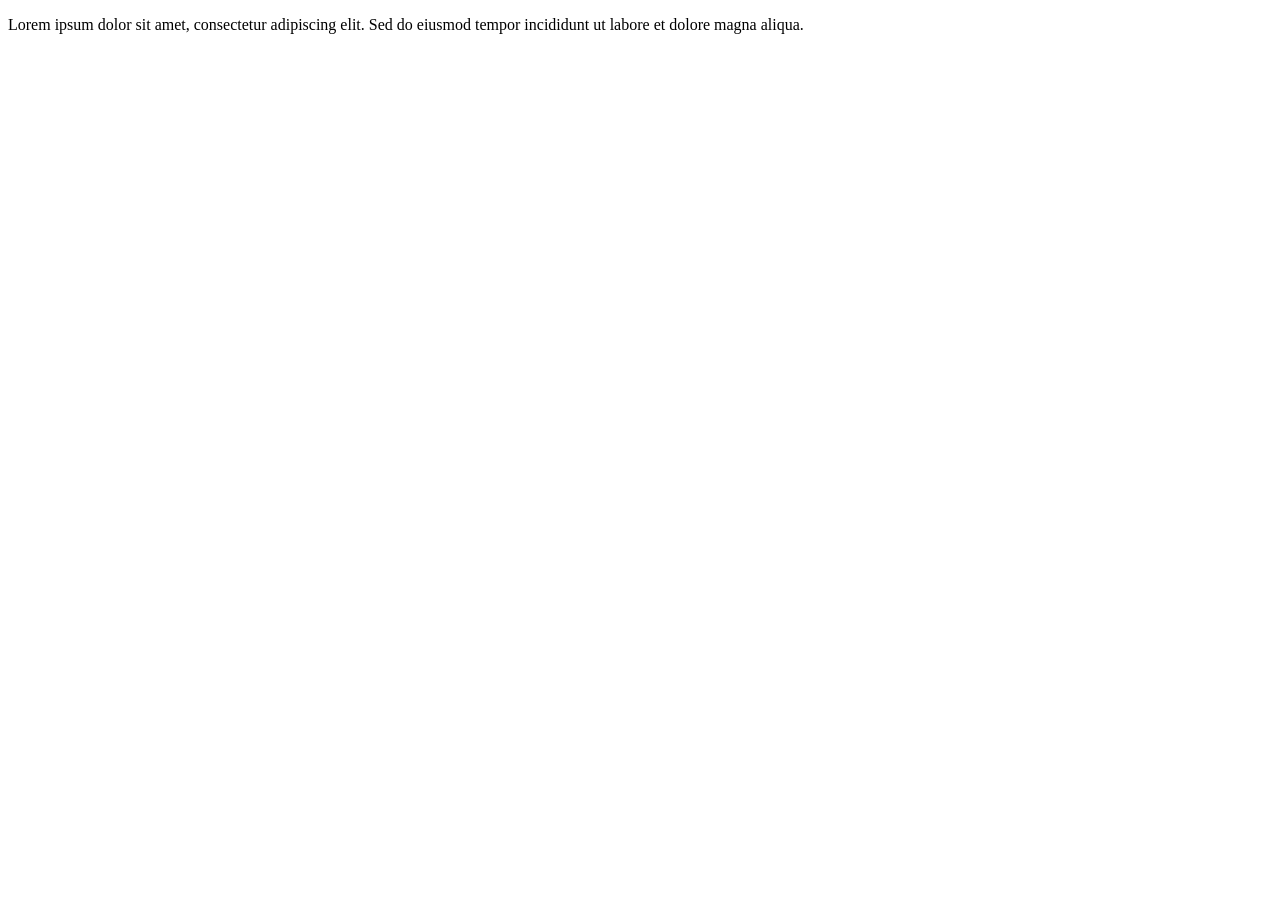
==== index.html @ 5d748e4c "Created index.html with placeholder text" ====
<!DOCTYPE html>
<html lang="en">
<head>
    <meta charset="UTF-8">
    <meta name="viewport" content="width=device-width, initial-scale=1.0">
    <title>UnderBytes</title>
</head>
<body>
<p>Lorem ipsum dolor sit amet, consectetur adipiscing elit. Sed do eiusmod tempor incididunt ut labore et dolore magna aliqua.</p>
</body>
</html>
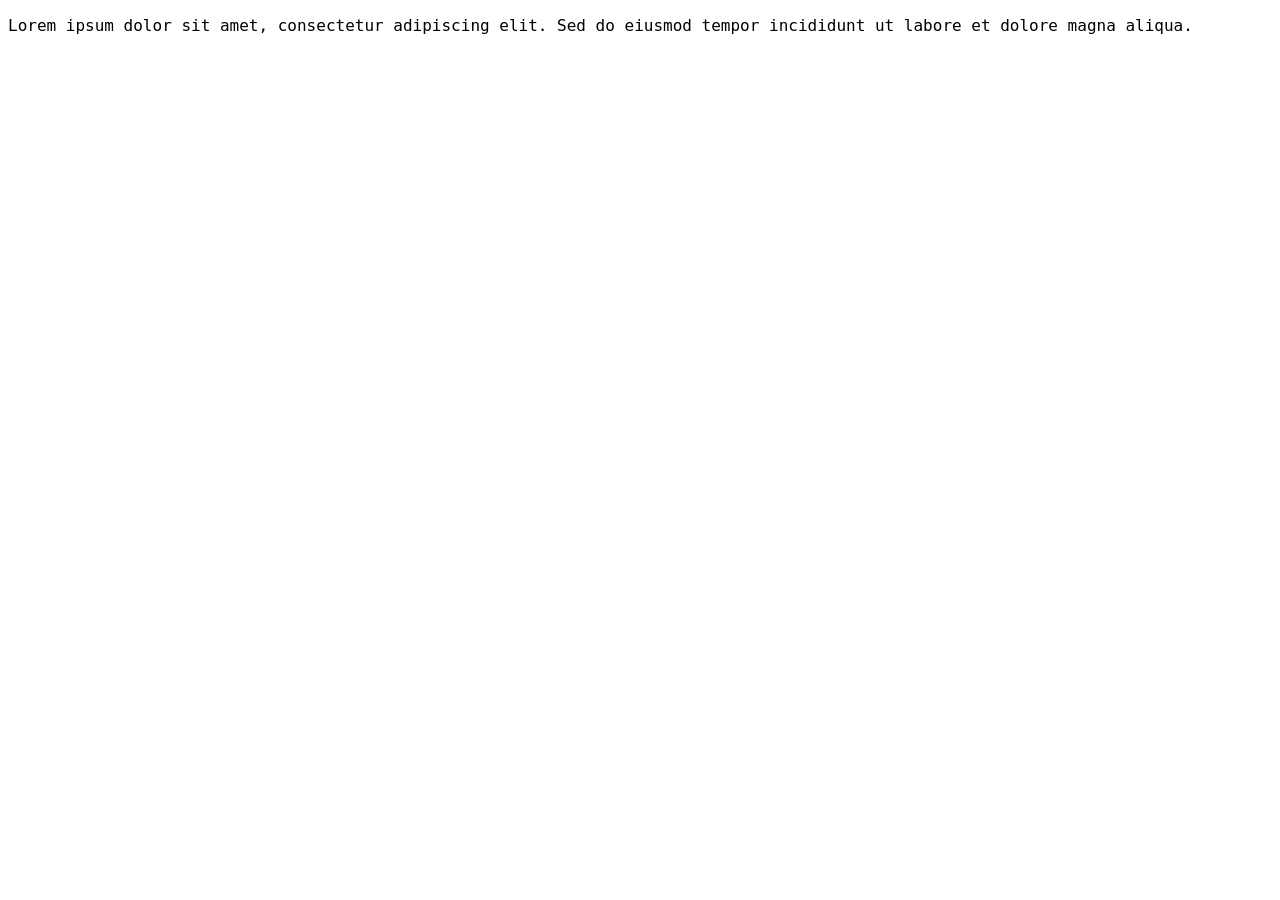
==== commit b294c5a7: "Linked style.css to index.html" ====
--- a/index.html
+++ b/index.html
@@ -3,9 +3,13 @@
 <head>
     <meta charset="UTF-8">
     <meta name="viewport" content="width=device-width, initial-scale=1.0">
+    <link rel="preconnect" href="https://fonts.googleapis.com">
+    <link rel="preconnect" href="https://fonts.gstatic.com" crossorigin>
+    <link href="https://fonts.googleapis.com/css2?family=Roboto+Mono:ital,wght@0,100..700;1,100..700&display=swap" rel="stylesheet">
+    <link rel="stylesheet" href="style.css">
     <title>UnderBytes</title>
 </head>
 <body>
-<p>Lorem ipsum dolor sit amet, consectetur adipiscing elit. Sed do eiusmod tempor incididunt ut labore et dolore magna aliqua.</p>
+    <p class="main-body">Lorem ipsum dolor sit amet, consectetur adipiscing elit. Sed do eiusmod tempor incididunt ut labore et dolore magna aliqua.</p>
 </body>
 </html>
--- a/style.css
+++ b/style.css
@@ -0,0 +1,6 @@
+.main-body {
+  font-family: "Roboto Mono", monospace;
+  font-optical-sizing: auto;
+  font-weight: 400;
+  font-style: normal;
+}
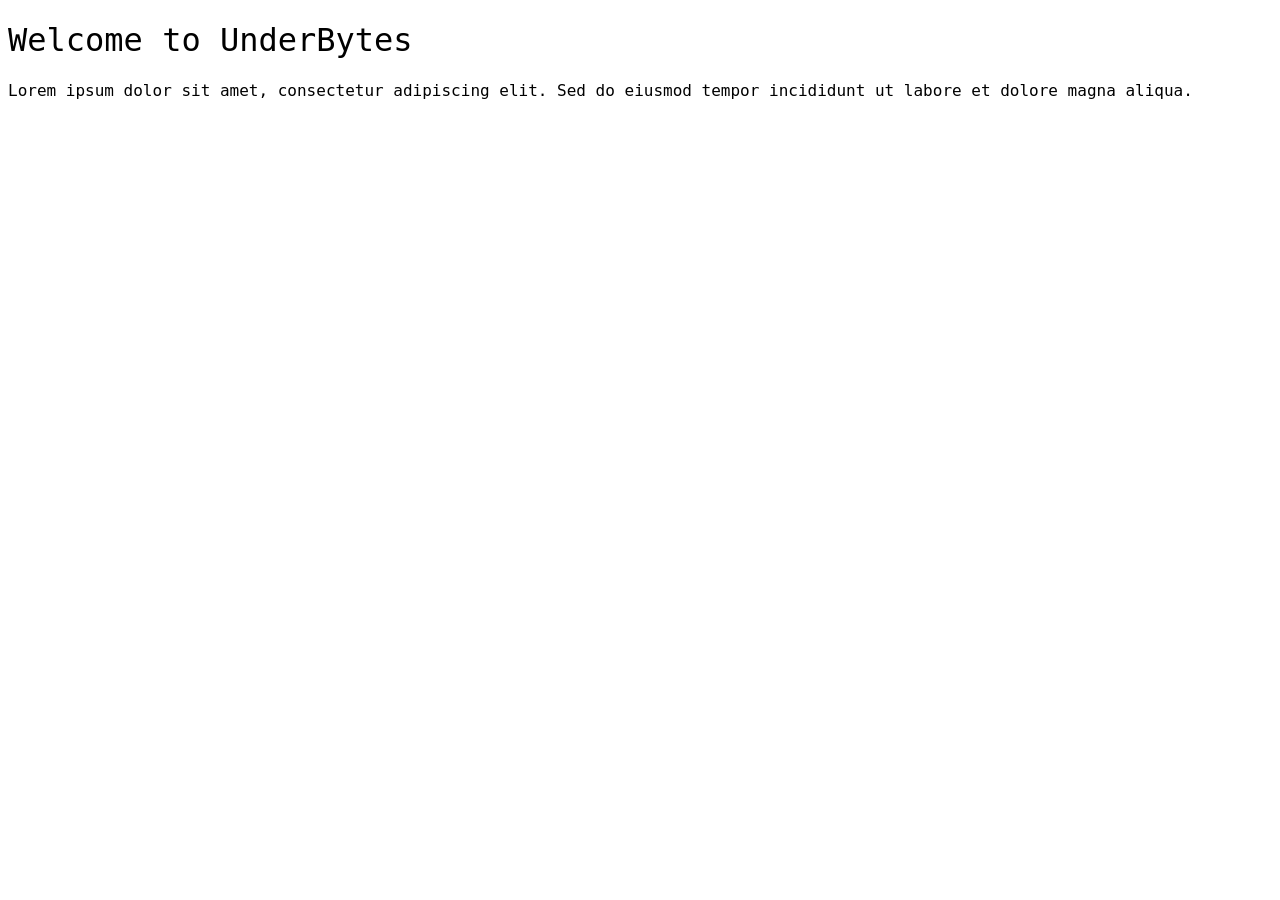
==== commit ff6a2f78: "Modified main font class name" ====
--- a/index.html
+++ b/index.html
@@ -10,6 +10,7 @@
     <title>UnderBytes</title>
 </head>
 <body>
-    <p class="main-body">Lorem ipsum dolor sit amet, consectetur adipiscing elit. Sed do eiusmod tempor incididunt ut labore et dolore magna aliqua.</p>
+    <h1 class="main-font">Welcome to UnderBytes</h1>
+    <p class="main-font">Lorem ipsum dolor sit amet, consectetur adipiscing elit. Sed do eiusmod tempor incididunt ut labore et dolore magna aliqua.</p>
 </body>
 </html>
--- a/style.css
+++ b/style.css
@@ -1,4 +1,4 @@
-.main-body {
+.main-font {
   font-family: "Roboto Mono", monospace;
   font-optical-sizing: auto;
   font-weight: 400;
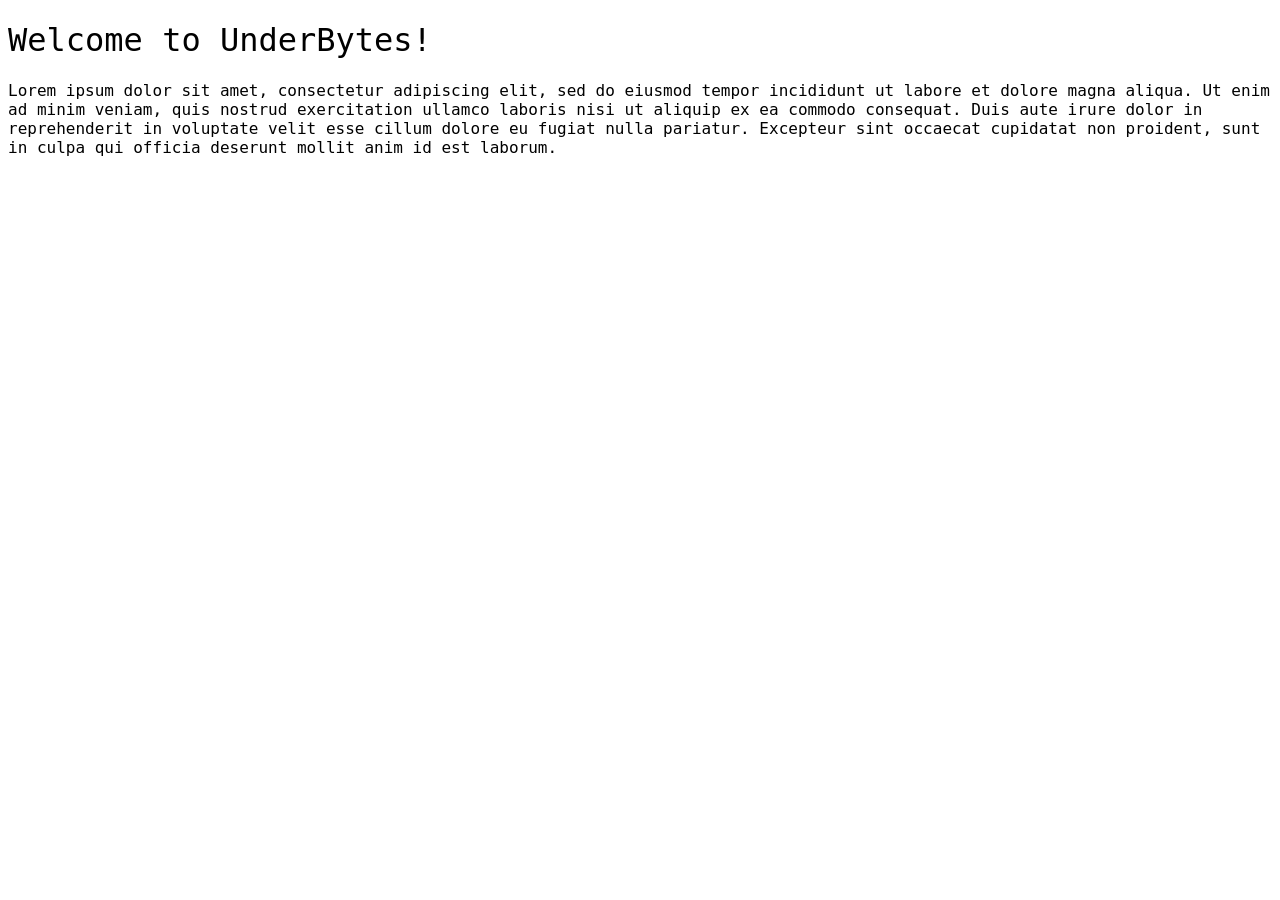
==== commit 1ab019a1: "Reverted main font class name and lengthened paragraph text" ====
--- a/index.html
+++ b/index.html
@@ -10,7 +10,7 @@
     <title>UnderBytes</title>
 </head>
 <body>
-    <h1 class="main-font">Welcome to UnderBytes</h1>
-    <p class="main-font">Lorem ipsum dolor sit amet, consectetur adipiscing elit. Sed do eiusmod tempor incididunt ut labore et dolore magna aliqua.</p>
+    <h1 class="main-font">Welcome to UnderBytes!</h1>
+    <p class="main-font">Lorem ipsum dolor sit amet, consectetur adipiscing elit, sed do eiusmod tempor incididunt ut labore et dolore magna aliqua. Ut enim ad minim veniam, quis nostrud exercitation ullamco laboris nisi ut aliquip ex ea commodo consequat. Duis aute irure dolor in reprehenderit in voluptate velit esse cillum dolore eu fugiat nulla pariatur. Excepteur sint occaecat cupidatat non proident, sunt in culpa qui officia deserunt mollit anim id est laborum.</p>
 </body>
 </html>
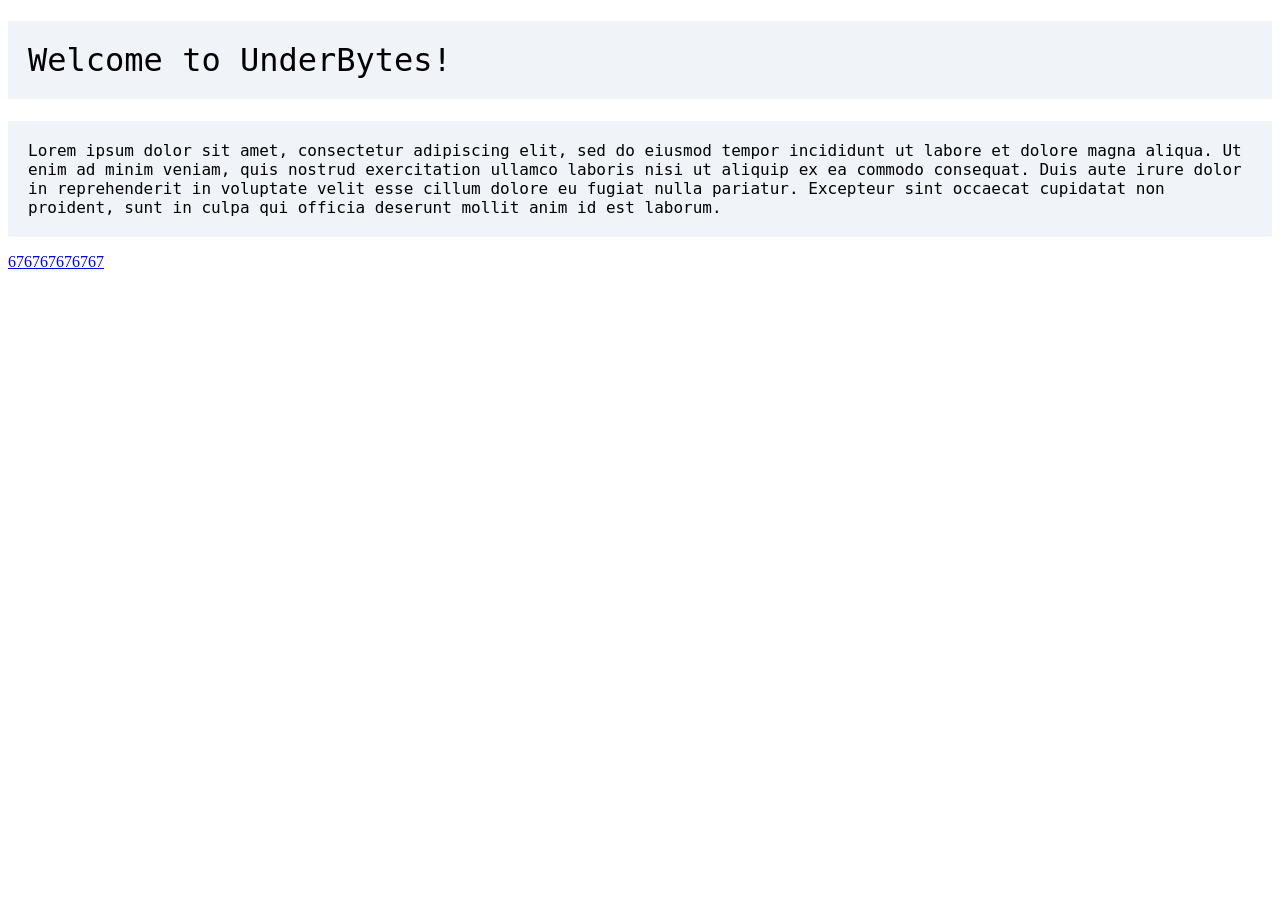
==== commit 9065a4db: "Add link to 2026.html in index.html" ====
--- a/index.html
+++ b/index.html
@@ -10,7 +10,8 @@
     <title>UnderBytes</title>
 </head>
 <body>
-    <h1 class="main-font">Welcome to UnderBytes!</h1>
-    <p class="main-font">Lorem ipsum dolor sit amet, consectetur adipiscing elit, sed do eiusmod tempor incididunt ut labore et dolore magna aliqua. Ut enim ad minim veniam, quis nostrud exercitation ullamco laboris nisi ut aliquip ex ea commodo consequat. Duis aute irure dolor in reprehenderit in voluptate velit esse cillum dolore eu fugiat nulla pariatur. Excepteur sint occaecat cupidatat non proident, sunt in culpa qui officia deserunt mollit anim id est laborum.</p>
+    <h1 class="main-body">Welcome to UnderBytes!</h1>
+    <p class="main-body">Lorem ipsum dolor sit amet, consectetur adipiscing elit, sed do eiusmod tempor incididunt ut labore et dolore magna aliqua. Ut enim ad minim veniam, quis nostrud exercitation ullamco laboris nisi ut aliquip ex ea commodo consequat. Duis aute irure dolor in reprehenderit in voluptate velit esse cillum dolore eu fugiat nulla pariatur. Excepteur sint occaecat cupidatat non proident, sunt in culpa qui officia deserunt mollit anim id est laborum.</p>
+<a href="2026.html">676767676767</a>
 </body>
-</html>+</html>
--- a/style.css
+++ b/style.css
@@ -1,6 +1,24 @@
-.main-font {
+.main-body {
   font-family: "Roboto Mono", monospace;
   font-optical-sizing: auto;
   font-weight: 400;
   font-style: normal;
+  background-color: #f0f4f8;
+  padding: 20px;
+
 }
+
+
+.h1 {
+    color: #1a73e8;
+}
+
+
+.a {
+    color: #1a73e8;
+    text-decoration: none;
+    margin-right: 10px;
+}
+.a:hover {
+    text-decoration: underline;
+}
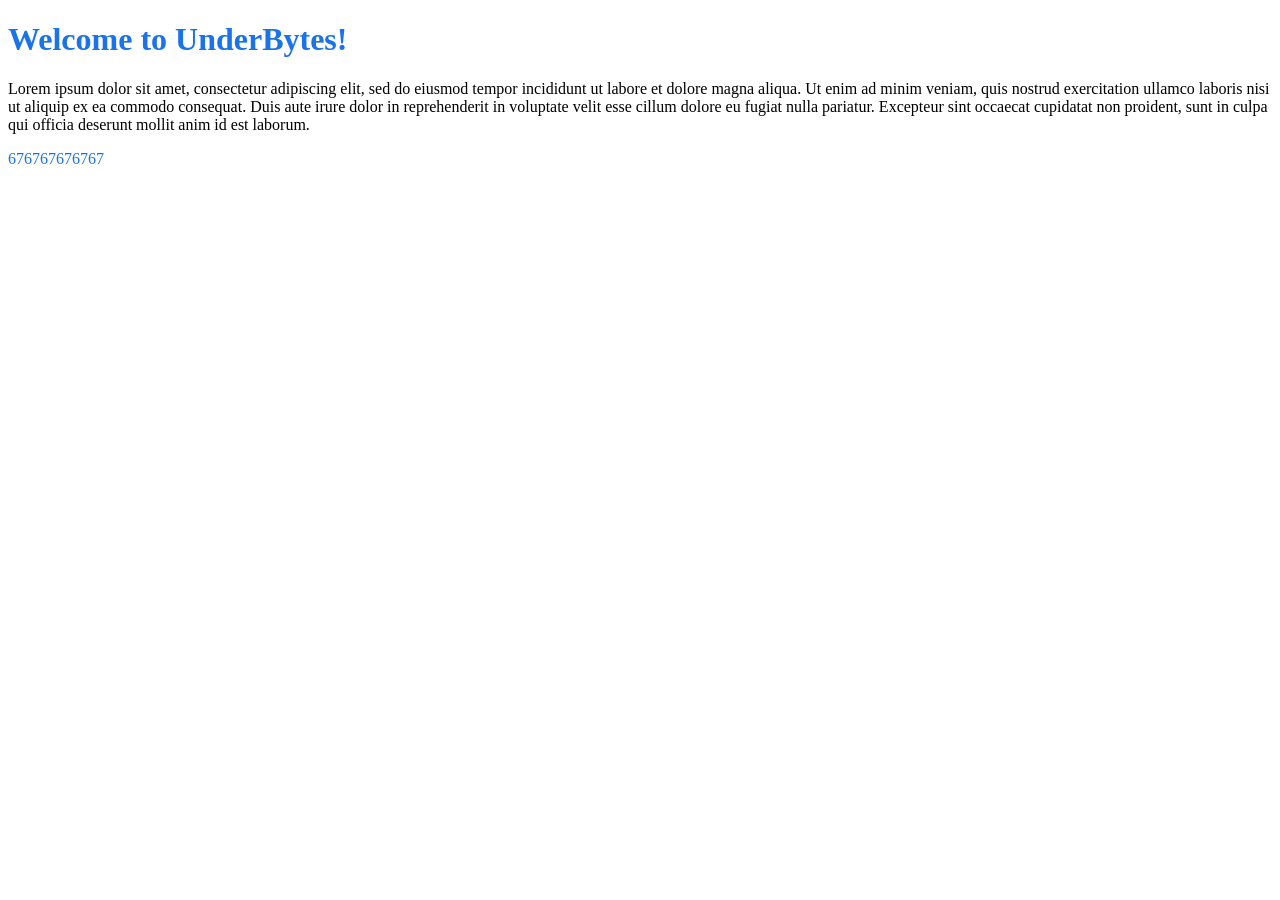
==== commit 9d10c3fb: "Change h1 class from 'main-body' to 'h1'" ====
--- a/index.html
+++ b/index.html
@@ -10,7 +10,7 @@
     <title>UnderBytes</title>
 </head>
 <body>
-    <h1 class="main-body">Welcome to UnderBytes!</h1>
+    <h1 class="h1">Welcome to UnderBytes!</h1>
     <p class="main-body">Lorem ipsum dolor sit amet, consectetur adipiscing elit, sed do eiusmod tempor incididunt ut labore et dolore magna aliqua. Ut enim ad minim veniam, quis nostrud exercitation ullamco laboris nisi ut aliquip ex ea commodo consequat. Duis aute irure dolor in reprehenderit in voluptate velit esse cillum dolore eu fugiat nulla pariatur. Excepteur sint occaecat cupidatat non proident, sunt in culpa qui officia deserunt mollit anim id est laborum.</p>
 <a href="2026.html">676767676767</a>
 </body>
--- a/style.css
+++ b/style.css
@@ -1,24 +1,26 @@
-.main-body {
+main-body {
   font-family: "Roboto Mono", monospace;
   font-optical-sizing: auto;
   font-weight: 400;
   font-style: normal;
   background-color: #f0f4f8;
+  color: #333;
+  margin: 0;
   padding: 20px;
-
+  line-height: 1.6;
 }
 
 
-.h1 {
+h1 {
     color: #1a73e8;
 }
 
 
-.a {
+a {
     color: #1a73e8;
     text-decoration: none;
     margin-right: 10px;
 }
-.a:hover {
+a:hover {
     text-decoration: underline;
 }
